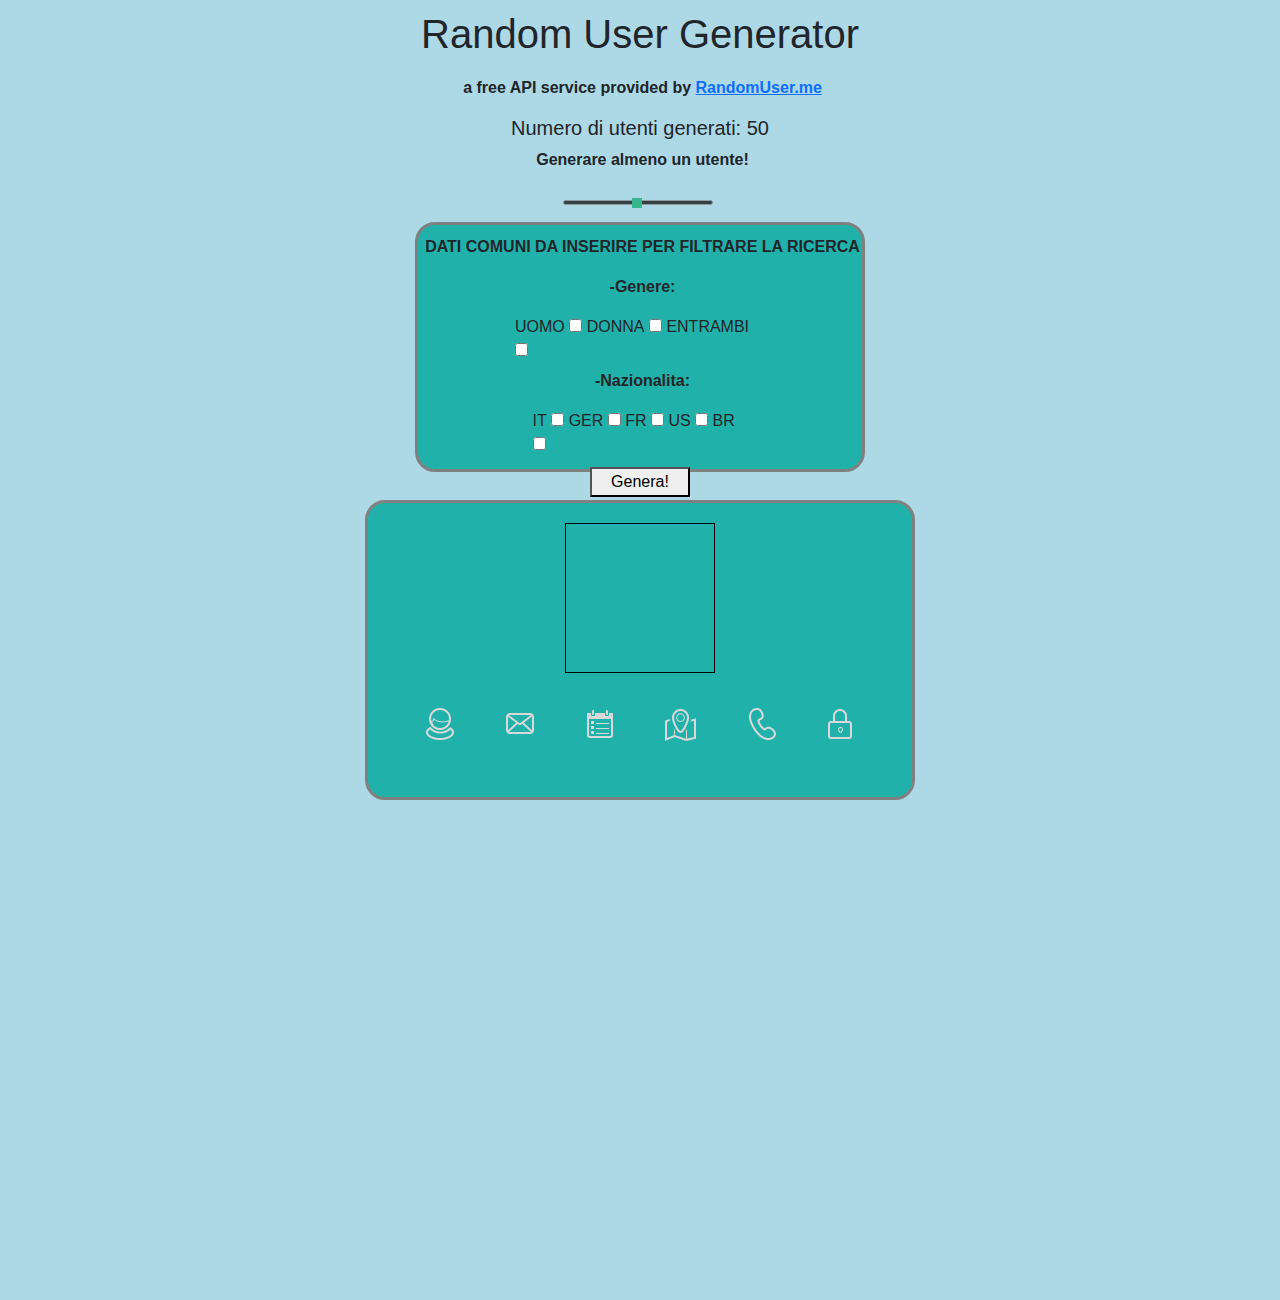
==== piumatti_RandomUser/index.html @ 8841d5df "Implemented graphics" ====
<!doctype  html>
<html lang="it">
    <head>
        <meta charset="UTF-8"/>
	    <title> </title>
		<link rel="stylesheet" href="css/index.css" />
		<script src="https://ajax.googleapis.com/ajax/libs/jquery/3.2.1/jquery.min.js"></script>
		<link rel="stylesheet" href="https://cdn.jsdelivr.net/npm/bootstrap@5.1.3/dist/css/bootstrap.min.css">
		<script src="js/libreria.js"></script>
		<script src="js/index.js"></script>
	</head>
	<body>
		<div id="wrapperHead">
			<h1 align="center">Random User Generator</h1>
			<p align="center">a free API service provided by <a href="https://randomuser.me/"> RandomUser.me</a></p>
			<h5 id ="lblUtenti" align="center"> Numero di utenti Generati: </h5>
			<p align="center">Generare almeno un utente! </p>
			<div class="slidecontainer">
				<input type="range" min="1" max="100" value="50" class="slider" id="myRange">
			  </div>
			<div id="filtro">
				<p id=" titleFilter"align="center">DATI COMUNI DA INSERIRE PER FILTRARE LA RICERCA</p>
				<p id="pGender"align="center"> -Genere: </p>
				<div id="myGender">
					<label for="chkUomo"> UOMO</label>
					<input type="checkbox" id="chkUomo"/>
					<label for="chkDonna"> DONNA</label>
					<input type="checkbox" id="chkDonna"/>
					<label for="chkAll"> ENTRAMBI</label>
					<input type="checkbox" id ="chkAll"/>
				</div>
				<p id ="myP"align="center"> -Nazionalita: </p>
				<div id="myCheckbox">
					<label for="chkIt"> IT</label>
					<input type="checkbox" id="chkIt"/>
					<label for="chkGer"> GER</label>
					<input type="checkbox" id="chkGer"/>
					<label for="chkFr"> FR</label>
					<input type="checkbox" id ="chkFr"/>
					<label for="chkUs"> US</label>
					<input type="checkbox" id ="chkUs"/>
					<label for="chkBr"> BR</label>
					<input type="checkbox" id="chkBr"/>
				</div>
				<div id="myButton">
					<button id="submit">Genera!</button>
				</div>
			
			</div>
			
		</div>
	<div id="container">
		<div id="wrapperBody">
			<div id="immagine">

			</div>
			<ul id="wrapper">
				<li> </li>
				<li> </li>
				<li> </li>
				<li> </li>
				<li> </li>
				<li> </li>
			</ul>
		</div>
	</div>
	<div id="riempi">
		
	</div>

	
	</body>
</html>
---- piumatti_RandomUser/css/index.css ----
*{
	font-family: 'Trebuchet MS', 'Lucida Sans Unicode', 'Lucida Grande', 'Lucida Sans', Arial, sans-serif;
}

h1{
	padding:10px;
}

#wrapper li{
	cursor:pointer;
	display:block;
	width:40px;
	height:48px;
	float:left;
	margin:20px;
	background-image:url(../img/card_icons.png);  /* 756 x 192 */

	/* riscalatura dell'immagine, che diventa /* 378 x 96  */
	background-size:378px;

	/* traslo l'immagine di 48 pixel in alto in modo da visualizzare la 2° fila*/
	/* in realtà non serve a nulla in quanto la posizione verrà stabilita per ogni singolo li */
	/* background-position-y:-48px; */

	transition:all .25s ease-out;
}
#wrapperHead{
	/*border: 3px solid black;
	border-radius: 20px;*/ 
	height: 500px;
	background-color: lightblue;
}
#wrapperBody{
	bottom: 20px;
	width: 550px;
	margin: 0px auto;
	padding-top: 20px;
	border: 3px solid gray;
	height: 300px;
	border-radius: 20px;
	background-color: lightseagreen;
}
#myCheckbox{
	width: 215px;
	margin: 0 auto;
	padding-bottom:10px ;

}
#filtro{
	padding-top: 10px;
	width: 450px;
	height: 250px;
	border: 3px solid gray;
	border-radius: 20px ;
	margin: 0px auto;
	background-color: lightseagreen;
}
#submit{
	width: 100px;
	margin: 0px auto;
}
#myButton{
	width:100px;
	margin: 0px auto;
}
p{

	padding-left: 5px;
	font-weight: bold;
}
#myP{
	padding-top:6px ;
	font-weight: bold;
}
#pGender{
	font-weight: bold;
}
#myGender{
	width: 250px;
	margin: 0 auto;
}
#container{
	background-color: lightblue;
}
#immagine{
	width: 150px;
	height: 150px;
	border: 1px solid black;
	margin: 0 auto;
}
#riempi{
	width: 100%;
	height: 500px;
	background-color: lightblue;
}
#titleFilter{
	padding-top: 20px;
}
#wrapper li:nth-of-type(1)
{background-position:0 -48px}

#wrapper li:nth-of-type(2)
{background-position:-68px -48px}

#wrapper li:nth-of-type(3)
{background-position:-135px -48px}

#wrapper li:nth-of-type(4)
{background-position:-203px -48px}

#wrapper li:nth-of-type(5)
{background-position:-270px -48px}

#wrapper li:nth-of-type(6)
{background-position:-338px -48px}


/* ********************************************* */
#wrapper li:nth-of-type(1):hover
{background-position:0 -96px}

#wrapper li:nth-of-type(2):hover
{background-position:-68px -96px}

#wrapper li:nth-of-type(3):hover
{background-position:-135px -96px}

#wrapper li:nth-of-type(4):hover
{background-position:-203px -96px}

#wrapper li:nth-of-type(5):hover
{background-position:-270px -96px}

#wrapper li:nth-of-type(6):hover
{background-position:-338px -96px}

.slidecontainer {
	width: 155px; /* Width of the outside container */
	height: 25;
	margin: 0px auto;
	padding-bottom: 10px;
  }
  
  /* The slider itself */
  .slider {
	-webkit-appearance: none;  /* Override default CSS styles */
	appearance: none;
	width: 150px; /* Full-width */
	height: 5px; /* Specified height */
	border: 1px solid gray;
	border-radius: 30px;
	background: black; /* Grey background */
	outline: none; /* Remove outline */
	opacity: 0.7; /* Set transparency (for mouse-over effects on hover) */
	-webkit-transition: .2s; /* 0.2 seconds transition on hover */
	transition: opacity .2s;
  }
  
  /* Mouse-over effects */
  .slider:hover {
	opacity: 1; /* Fully shown on mouse-over */
  }
  
  /* The slider handle (use -webkit- (Chrome, Opera, Safari, Edge) and -moz- (Firefox) to override default look) */
  .slider::-webkit-slider-thumb {
	-webkit-appearance: none; /* Override default look */
	appearance: none;
	width: 10px; /* Set a specific slider handle width */
	height: 10px; /* Slider handle height */
	background: #04AA6D; /* Green background */
	cursor: pointer; /* Cursor on hover */
  }
  
  .slider::-moz-range-thumb {
	width: 10px; /* Set a specific slider handle width */
	height: 10px; /* Slider handle height */
	background: #04AA6D; /* Green background */
	cursor: pointer; /* Cursor on hover */
  }

  html {
	font-size: 1rem;
  }
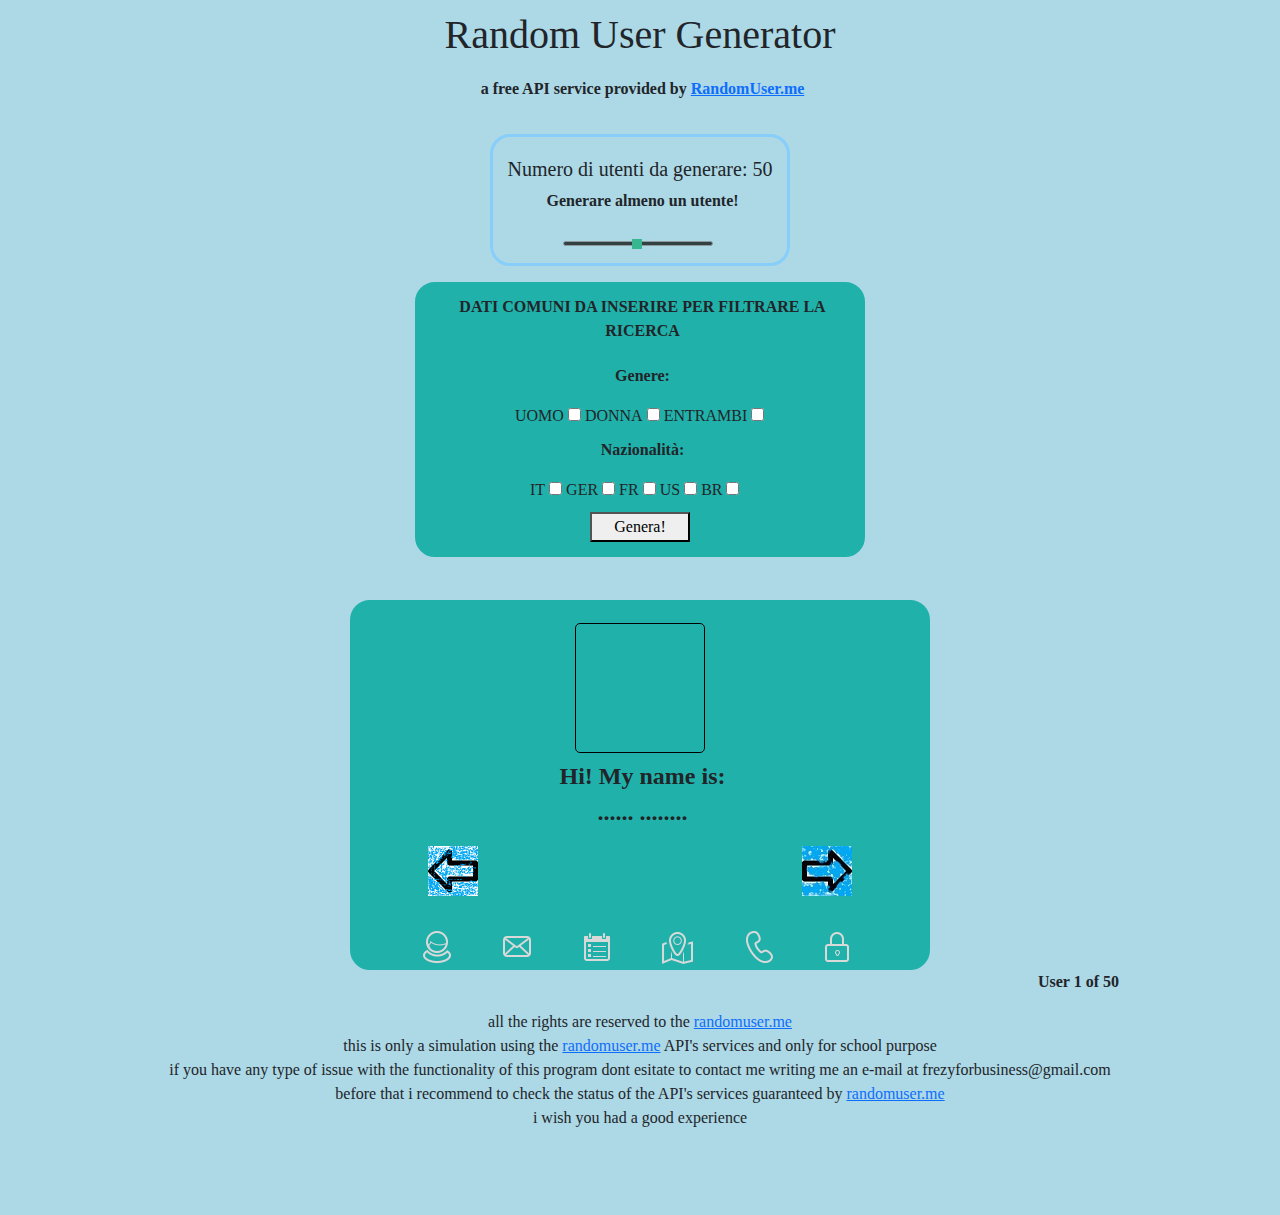
==== commit c672a570: "checkbox user count and rows has to be done" ====
--- a/piumatti_RandomUser/index.html
+++ b/piumatti_RandomUser/index.html
@@ -11,16 +11,24 @@
 	</head>
 	<body>
 		<div id="wrapperHead">
-			<h1 align="center">Random User Generator</h1>
-			<p align="center">a free API service provided by <a href="https://randomuser.me/"> RandomUser.me</a></p>
-			<h5 id ="lblUtenti" align="center"> Numero di utenti Generati: </h5>
-			<p align="center">Generare almeno un utente! </p>
-			<div class="slidecontainer">
-				<input type="range" min="1" max="100" value="50" class="slider" id="myRange">
-			  </div>
+		
+			<div id ="contTitle">
+				<h1 align="center">Random User Generator</h1>
+				<p align="center">a free API service provided by <a href="https://randomuser.me/"> RandomUser.me</a></p>
+			</div>
+			<blockquote></blockquote>
+			<div id="generazione">
+				<h5 id ="lblUtenti" align="center"> Numero di utenti che vuoi generare: </h5>
+				<p align="center">Generare almeno un utente! </p>
+				<div class="slidecontainer">
+					<input type="range" min="1" max="100" value="50" class="slider" id="myRange">
+				  </div>
+			</div>
+			<blockquote></blockquote>
+			
 			<div id="filtro">
 				<p id=" titleFilter"align="center">DATI COMUNI DA INSERIRE PER FILTRARE LA RICERCA</p>
-				<p id="pGender"align="center"> -Genere: </p>
+				<p id="pGender"align="center"> Genere: </p>
 				<div id="myGender">
 					<label for="chkUomo"> UOMO</label>
 					<input type="checkbox" id="chkUomo"/>
@@ -29,7 +37,7 @@
 					<label for="chkAll"> ENTRAMBI</label>
 					<input type="checkbox" id ="chkAll"/>
 				</div>
-				<p id ="myP"align="center"> -Nazionalita: </p>
+				<p id ="myP"align="center"> Nazionalità: </p>
 				<div id="myCheckbox">
 					<label for="chkIt"> IT</label>
 					<input type="checkbox" id="chkIt"/>
@@ -52,21 +60,40 @@
 	<div id="container">
 		<div id="wrapperBody">
 			<div id="immagine">
-
+				<img id="currentImg">
+			</div>
+			<div id="myRows">
+				<div id="hi">
+					<p id ="currentName"align center>Hi! My name is: <br>...... ........</p>
+				</div>
+			</div>
+			<div id="frecciaDx">
+				<img id="frDx" src="img/frecciaDestra.png">
+			</div>
+			
+		
+			<div id="frecciaSx">
+				<img id="frSx"src="img/frecciaSinistra.png">
 			</div>
 			<ul id="wrapper">
-				<li> </li>
-				<li> </li>
-				<li> </li>
-				<li> </li>
-				<li> </li>
-				<li> </li>
+				<li id="nome"> </li>
+				<li id="email"> </li>
+				<li id="dataNasc"> </li>
+				<li id="address"> </li>
+				<li id="cell"> </li>
+				<li id="password"> </li>
 			</ul>
 		</div>
-	</div>
-	<div id="riempi">
-		
-	</div>
+		<p id="currentUser" align="center"> User ... of ...</p>
+	<blockquote></blockquote>
+	<footer id="riempi" align="center">all the rights are reserved to the <A href="https//:randomuser.me">randomuser.me </A>
+	<br>
+	this is only a simulation using the <A href="https//:randomuser.me">randomuser.me</A> API's services and only for school purpose
+	<BR>
+	if you have any type of issue with the functionality of this program dont esitate to contact me writing me an e-mail at frezyforbusiness@gmail.com	
+	<Br> before that i recommend to check the status of the API's services guaranteed by <A href="https//:randomuser.me">randomuser.me </A>
+	<br> i wish you had a good experience
+	</footer>
 
 	
 	</body>
--- a/piumatti_RandomUser/css/index.css
+++ b/piumatti_RandomUser/css/index.css
@@ -1,11 +1,14 @@
 *{
-	font-family: 'Trebuchet MS', 'Lucida Sans Unicode', 'Lucida Grande', 'Lucida Sans', Arial, sans-serif;
+	font-family: ink Free;
 }
 
 h1{
 	padding:10px;
 }
-
+#wrapper{
+	width: 550px;
+	margin: 0 auto;
+}
 #wrapper li{
 	cursor:pointer;
 	display:block;
@@ -27,21 +30,21 @@
 #wrapperHead{
 	/*border: 3px solid black;
 	border-radius: 20px;*/ 
-	height: 500px;
+	height: 600px;
 	background-color: lightblue;
 }
 #wrapperBody{
 	bottom: 20px;
-	width: 550px;
+	width: 580px;
 	margin: 0px auto;
 	padding-top: 20px;
-	border: 3px solid gray;
-	height: 300px;
+	border: 3px solid lightseagreen;
+	height: 370px;
 	border-radius: 20px;
 	background-color: lightseagreen;
 }
 #myCheckbox{
-	width: 215px;
+	width: 220px;
 	margin: 0 auto;
 	padding-bottom:10px ;
 
@@ -49,8 +52,8 @@
 #filtro{
 	padding-top: 10px;
 	width: 450px;
-	height: 250px;
-	border: 3px solid gray;
+	height: 275px;
+	border: 3px solid lightseagreen;
 	border-radius: 20px ;
 	margin: 0px auto;
 	background-color: lightseagreen;
@@ -69,11 +72,12 @@
 	font-weight: bold;
 }
 #myP{
-	padding-top:6px ;
+	padding-top:10px ;
 	font-weight: bold;
 }
 #pGender{
 	font-weight: bold;
+	padding-top: 5px;
 }
 #myGender{
 	width: 250px;
@@ -83,18 +87,62 @@
 	background-color: lightblue;
 }
 #immagine{
-	width: 150px;
-	height: 150px;
+	width: 130px;
+	height: 130px;
 	border: 1px solid black;
+	border-radius: 5px;
 	margin: 0 auto;
 }
 #riempi{
 	width: 100%;
-	height: 500px;
+	height: 205px;
 	background-color: lightblue;
+
+	
+}
+#contTitle{
+	border: 1px solid lightblue;
+	border-radius:20px ;
+	width: 500px;
+	margin: 0px auto;
+}
+#generazione{
+	padding-top:20px ;
+	border: 3px solid lightskyblue;
+	border-radius:20px ;
+	width: 300px;
+	margin: 0px auto;
+}
+#frecciaSx{
+	
+	width: 125px;
+	height: 50px;
+	src: url("img/frecciaDestra.jpg");
+}
+#frecciaDx{
+
+	width: 125px;
+	height: 50px;
+	float: right;
+	src: url("img/frecciaDestra.jpg");
 }
 #titleFilter{
 	padding-top: 20px;
+
+}
+#hi{
+	width: 350px;
+	font-size:  18pt;
+	margin: 0 auto;
+	text-align: center;
+	padding-top: 5px;
+}
+#frDx{
+	float: left;
+	background-color: lightseagreen;
+}
+#frSx{
+	float: right;
 }
 #wrapper li:nth-of-type(1)
 {background-position:0 -48px}
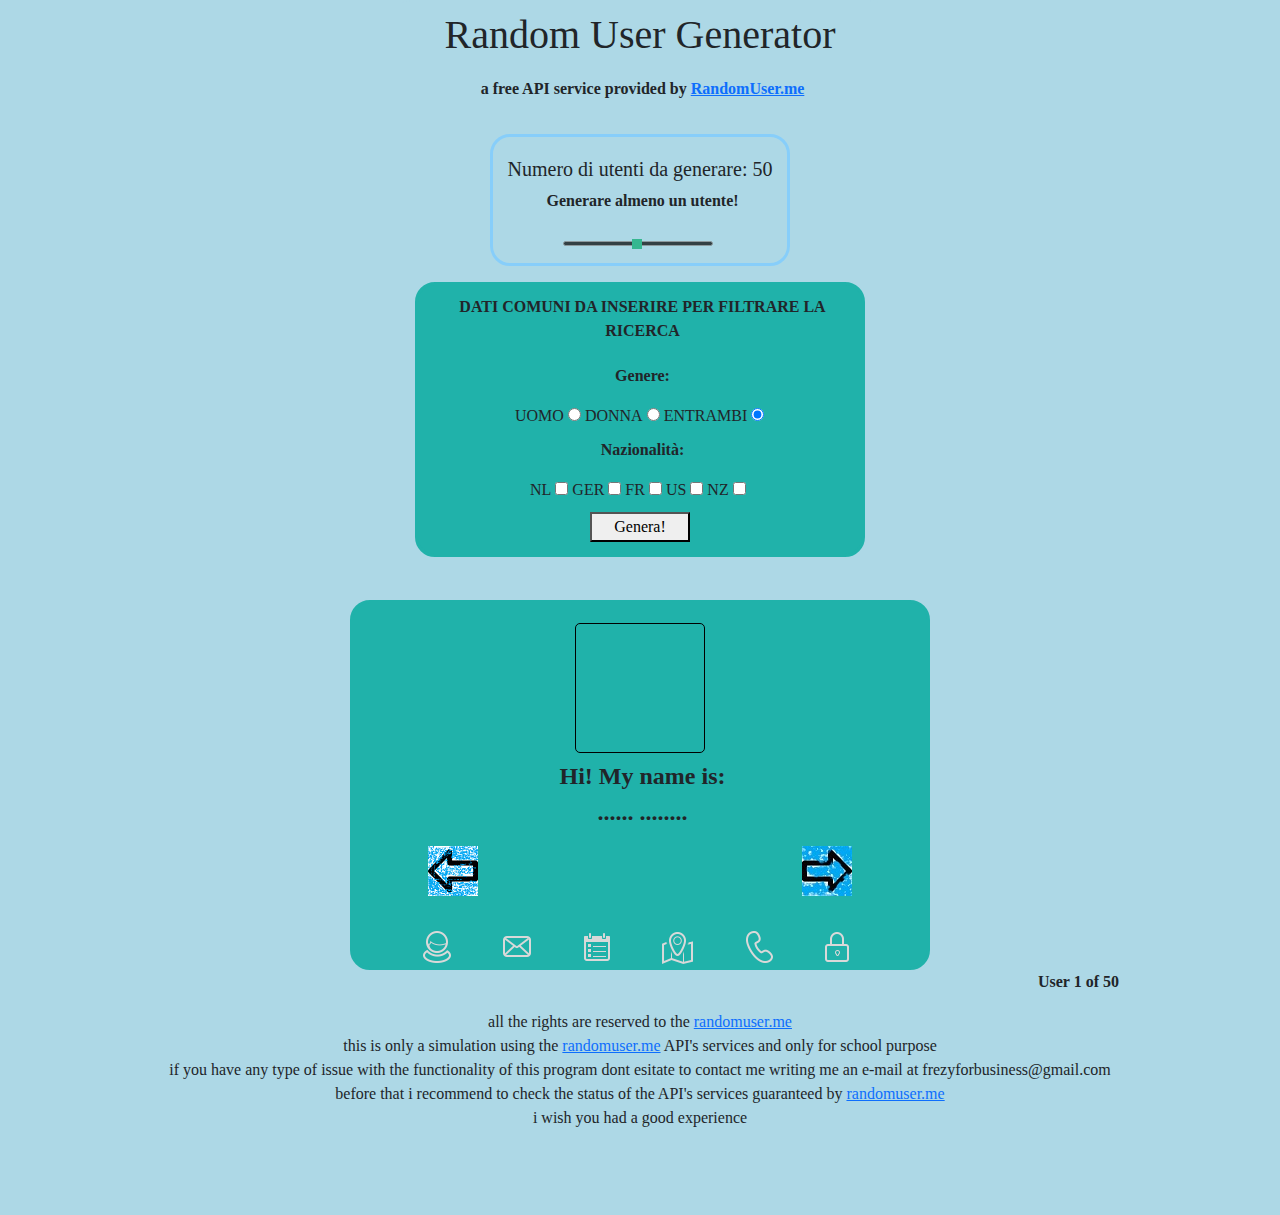
==== commit 50c3b359: "updated code and implemendet checkbox, there are  still some bugs to be fixed" ====
--- a/piumatti_RandomUser/index.html
+++ b/piumatti_RandomUser/index.html
@@ -31,15 +31,15 @@
 				<p id="pGender"align="center"> Genere: </p>
 				<div id="myGender">
 					<label for="chkUomo"> UOMO</label>
-					<input type="checkbox" id="chkUomo"/>
+					<input type="radio" id="chkUomo"/>
 					<label for="chkDonna"> DONNA</label>
-					<input type="checkbox" id="chkDonna"/>
+					<input type="radio" id="chkDonna"/>
 					<label for="chkAll"> ENTRAMBI</label>
-					<input type="checkbox" id ="chkAll"/>
+					<input type="radio" id ="chkAll" checked=true/>
 				</div>
 				<p id ="myP"align="center"> Nazionalità: </p>
 				<div id="myCheckbox">
-					<label for="chkIt"> IT</label>
+					<label for="chkIt"> NL</label>
 					<input type="checkbox" id="chkIt"/>
 					<label for="chkGer"> GER</label>
 					<input type="checkbox" id="chkGer"/>
@@ -47,7 +47,7 @@
 					<input type="checkbox" id ="chkFr"/>
 					<label for="chkUs"> US</label>
 					<input type="checkbox" id ="chkUs"/>
-					<label for="chkBr"> BR</label>
+					<label for="chkbr"> NZ</label>
 					<input type="checkbox" id="chkBr"/>
 				</div>
 				<div id="myButton">
